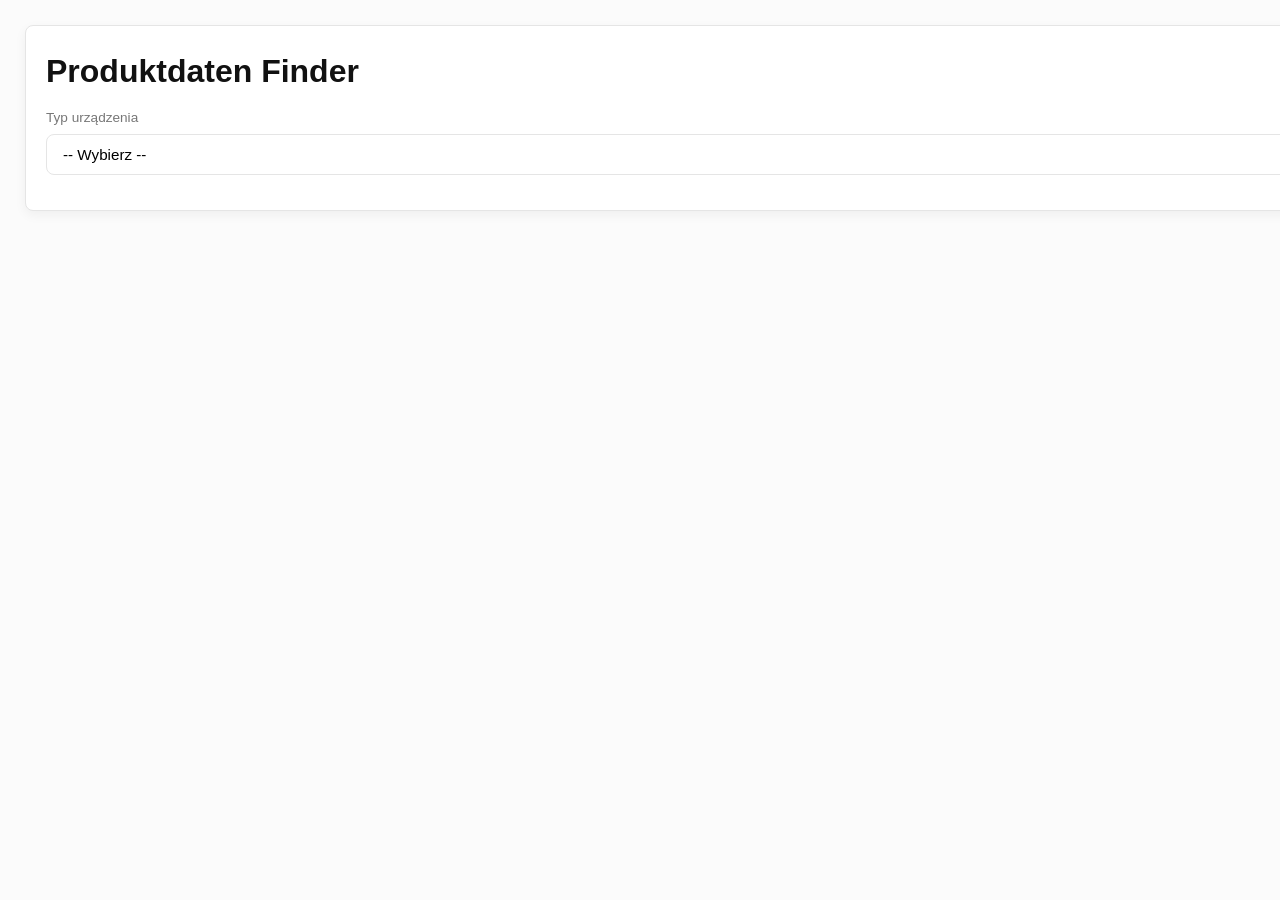
==== 2typenschild.html @ 546244c6 "Add files via upload" ====
<!DOCTYPE html>
<html lang="de">
<head>
  <meta charset="UTF-8">
  <title>AEG - Produktdaten Finder</title>
  <link rel="stylesheet" href="aeg-theme.css">

  <style>
    html, body {
      height: 100%;
      overflow: hidden;
    }

    .app {
      height: 100vh;
      overflow: hidden;
    }

    .layout {
      height: 100%;
      justify-items: center;
    }

    .main {
      width: 1400px;
      height: 100%;
      overflow-y: auto;
      padding: 25px;
    }
  </style>
</head>

<body>

<div class="app">
  <div class="layout" style="grid-template-columns: 1fr;">

    <div class="main">

      <div class="container-card">

        <h1>Produktdaten Finder</h1>

        <!-- SELECT -->
        <div class="input-group">
          <label>Typ urządzenia</label>
          <select id="productSelect">
            <option value="">-- Wybierz --</option>
            <option value="washer">Pralka</option>
            <option value="dishwasher">Zmywarka</option>
            <option value="oven">Piekarnik</option>
          </select>
        </div>

        <!-- PNC -->
        <div id="pncBox" class="container-card mt-20 hidden">
          <h2>PNC</h2>
          <div id="pncList" class="grid grid-3"></div>
        </div>

        <!-- SERIAL -->
        <div id="serialBox" class="container-card mt-20 hidden">

          <h2>Seriennummer</h2>

          <div class="input-group">
            <label>Seriennummer</label>
            <input type="text" id="serialInput" maxlength="8">
          </div>

          <button class="btn btn-primary" onclick="analyzeSerial()">Analizuj</button>
          <button class="btn btn-outline" onclick="copySerial()">Kopiuj</button>

          <div id="serialResult" class="mt-20"></div>

          <div class="divider"></div>

          <!-- PNC INPUT -->
          <h3>PNC</h3>

          <div class="input-group">
            <input type="text" id="pncInput" placeholder="911XXXXXX">
          </div>
		  
		            <!-- ===== FEHLERCODES BUTTON START ===== -->
          <button class="btn btn-primary" onclick="showErrors()">Fehlercodes</button>
          <!-- ===== FEHLERCODES BUTTON END ===== -->

          <button class="btn btn-outline" onclick="copyPNC()">Kopiuj PNC</button>



        </div>

        <!-- ===== FEHLERCODES CONTAINER START ===== -->
        <div id="errorBox" class="container-card mt-20 hidden">
          <h2>Fehlercodes</h2>
          <div id="errorList" class="grid grid-1"></div>
        </div>
        <!-- ===== FEHLERCODES CONTAINER END ===== -->

      </div>

    </div>
  </div>
</div>

<script>

/* ===== FEHLERCODES DATABASE START ===== */
const errorDatabase = {
  "911": [
    {
      code:"E10",
      desc:"Brak dopływu wody",
      solutions:["Sprawdź zawór", "albo coś innego"],
      level:"Agent"
    },
    {
      code:"E20",
      desc:"Problem z odpływem",
      solutions:["Wyczyść filtr"],
      level:"Technik"
    }
  ],
  "944": [
    {
      code:"i20",
      desc:"Błąd odpływu",
      solutions:["Wyczyść filtr"],
      level:"Agent"
    }
  ],
  "945": [
    {
      code:"F1",
      desc:"Błąd temperatury",
      solutions:["Diagnostyka"],
      level:"Technik"
    }
  ]
};
/* ===== FEHLERCODES DATABASE END ===== */

const productData = {
  washer: {
    pncs: ["911XXXXXX", "914XXXXXX"]
  },
  dishwasher: {
    pncs: ["911XXXXXX", "944XXXXXX"]
  },
  oven: {
    pncs: ["911XXXXXX", "945XXXXXX"]
  }
};

const select = document.getElementById("productSelect");

select.addEventListener("change", function () {
  const value = this.value;
  if (!value) return;

  const data = productData[value];

  document.getElementById("pncBox").classList.remove("hidden");
  document.getElementById("serialBox").classList.remove("hidden");

  const pncList = document.getElementById("pncList");
  pncList.innerHTML = "";

  data.pncs.forEach(pnc => {
    const btn = document.createElement("button");
    btn.className = "btn btn-outline";
    btn.style.padding = "14px";
    btn.textContent = pnc;

    btn.onclick = () => {
      document.getElementById("pncInput").value = pnc;
    };

    pncList.appendChild(btn);
  });
});

/* ===== SHOW ERRORS FUNCTION START ===== */
function showErrors() {
  const pnc = document.getElementById("pncInput").value;
  const prefix = pnc.substring(0,3);

  const errors = errorDatabase[prefix];
  const box = document.getElementById("errorBox");
  const list = document.getElementById("errorList");

  list.innerHTML = "";

  if (!errors) {
    list.innerHTML = "<div class='alert alert-error'>Brak danych dla tego PNC</div>";
    box.classList.remove("hidden");
    return;
  }

  errors.forEach(err => {
    const div = document.createElement("div");
    div.className = "container-card";

    /* ===== GENERATE SOLUTIONS LIST START ===== */
    let solutionsHTML = "";
    if (err.solutions) {
      err.solutions.forEach(sol => {
        solutionsHTML += `<div>- ${sol}</div>`;
      });
    } else {
      solutionsHTML = `<div>- ${err.solution}</div>`;
    }
    /* ===== GENERATE SOLUTIONS LIST END ===== */

    /* ===== BADGE COLOR ===== */
    let badgeColor = err.level === "Agent" ? "#111111" : "#c62828";

    div.innerHTML = `
      <div style="display:flex; justify-content:space-between; align-items:center;">
        <h3>${err.code}</h3>
<span class="badge" style="background:${badgeColor}; font-size:0.9rem; padding:6px 36px;">${err.level}</span>
      </div>

      <div class="mt-20">
        <strong>Opis:</strong><br>
        ${err.desc}
      </div>

      <div class="mt-20">
        <strong>Rozwiązanie:</strong><br>
        ${solutionsHTML}
      </div>
    `;

    list.appendChild(div);
  });

  box.classList.remove("hidden");

  // auto scroll
  box.scrollIntoView({ behavior: "smooth" });
}
/* ===== SHOW ERRORS FUNCTION END ===== */

// SERIAL
function analyzeSerial() {
  const input = document.getElementById("serialInput").value;
  const result = document.getElementById("serialResult");

  if (input.length !== 8) return;

  const y = parseInt(input[0]);
  const w = parseInt(input.slice(1,3));

  const years = [2000+y, 2010+y, 2020+y];

  let html = "<div class='alert alert-success'>";

  years.forEach(year => {
    html += `<div>${year} - tydzień ${w}</div>`;
  });

  html += "</div>";

  result.innerHTML = html;
}

// COPY
function copySerial() {
  navigator.clipboard.writeText(document.getElementById("serialInput").value);
}

function copyPNC() {
  navigator.clipboard.writeText(document.getElementById("pncInput").value);
}

</script>

</body>
</html>
---- aeg-theme.css ----
/* =========================
   AEG THEME - COMPLETE CSS
   Desktop Only
   ========================= */

/* ===== VARIABLES ===== */
:root {
  --color-black: #000000;
  --color-dark: #111111;
  --color-light: #fbfbfb;

  --color-primary: #cc142e;
  --color-primary-hover: #d21d35;
  --color-accent: #911729;

  --color-border: #e5e5e5;
  --color-muted: #777777;

  --radius: 8px;
  --transition: 0.25s ease-in-out;

  --font-main: "Segoe UI", "Helvetica Neue", Arial, sans-serif;
  --font-alt: "Roboto", sans-serif;
}

/* ===== RESET ===== */
* {
  margin: 0;
  padding: 0;
  box-sizing: border-box;
}

html {
  font-size: 16px;
  scroll-behavior: smooth;
}

body {
  font-family: var(--font-main);
  background-color: var(--color-light);
  color: var(--color-dark);
  line-height: 1.6;
}

/* ===== MEDIA ===== */
img {
  max-width: 100%;
  display: block;
}

button {
  font-family: inherit;
}

/* ===== MAIN APP LAYOUT ===== */
.app {
  width: 100%;
  height: 1080px;
  margin: 0 auto;
  overflow: hidden;
  background: var(--color-light);
}

.layout {
  display: grid;
  grid-template-columns: 250px 1fr;
  height: 100%;
}

/* ===== SIDEBAR ===== */
.sidebar {
  background: var(--color-black);
  color: var(--color-light);
  padding: 20px;
}

.sidebar a {
  display: block;
  padding: 10px 12px;
  margin-bottom: 5px;
  border-radius: var(--radius);
  color: var(--color-light);
  text-decoration: none;
  transition: var(--transition);
}

.sidebar a:hover {
  background: var(--color-light);
}

/* ===== MAIN CONTENT ===== */
.main {
  padding: 25px;
  overflow-y: auto;
}

/* ===== CONTAINERS ===== */
.container {
  max-width: 1200px;
}

.container-card {
  background-color: #ffffff;
  border: 1px solid var(--color-border);
  border-radius: var(--radius);
  padding: 20px;
  box-shadow: 0 4px 12px rgba(0,0,0,0.05);
}

.container-dark {
  background-color: var(--color-dark);
  color: var(--color-light);
  border-radius: var(--radius);
  padding: 20px;
}

/* ===== TYPOGRAPHY ===== */
h1, h2, h3, h4 {
  font-family: var(--font-alt);
  margin-bottom: 10px;
}

h1 { font-size: 2rem; }
h2 { font-size: 1.5rem; }

/* ===== LINKS ===== */
a {
  color: var(--color-primary);
  text-decoration: none;
  transition: var(--transition);
}

a:hover {
  color: var(--color-primary-hover);
}

/* ===== BUTTONS ===== */
.btn {
  display: inline-block;
  padding: 10px 18px;
  border-radius: var(--radius);
  border: none;
  cursor: pointer;
  font-size: 0.95rem;
  font-weight: 600;
  transition: var(--transition);
}

.btn-primary {
  background: var(--color-primary);
  color: #ffffff;
}

.btn-primary:hover {
  background: var(--color-primary-hover);
}

.btn-secondary {
  background: var(--color-dark);
  color: var(--color-light);
}

.btn-secondary:hover {
  background: #222222;
}

.btn-outline {
  background: transparent;
  border: 2px solid var(--color-primary);
  color: var(--color-primary);
}

.btn-outline:hover {
  background: var(--color-primary);
  color: #ffffff;
}

/* ===== INPUTS ===== */
.input-group {
  margin-bottom: 15px;
}

label {
  display: block;
  font-size: 0.85rem;
  margin-bottom: 5px;
  color: var(--color-muted);
}

input,
textarea,
select {
  width: 100%;
  padding: 10px 12px;
  border-radius: var(--radius);
  border: 1px solid var(--color-border);
  font-size: 0.95rem;
  background: #ffffff;
  transition: var(--transition);
}

input:focus,
textarea:focus,
select:focus {
  outline: 2px solid var(--color-primary);
  outline-offset: 2px;
  border-color: var(--color-primary);
}

/* ===== TABLE ===== */
.table {
  width: 100%;
  border-collapse: collapse;
  margin-top: 15px;
}

.table th,
.table td {
  padding: 10px;
  border-bottom: 1px solid var(--color-border);
  text-align: left;
}

.table th {
  background: var(--color-dark);
  color: var(--color-light);
}

/* ===== ALERTS ===== */
.alert {
  padding: 12px 15px;
  border-radius: var(--radius);
  margin-bottom: 15px;
  font-size: 0.9rem;
}

.alert-success {
  background: #e6f4ea;
  color: #2e7d32;
}

.alert-error {
  background: #fdecea;
  color: #c62828;
}

/* ===== MODAL ===== */
.modal {
  position: fixed;
  top: 0;
  left: 0;
  width: 100%;
  height: 100%;
  background: rgba(0,0,0,0.6);
  display: flex;
  align-items: center;
  justify-content: center;
}

.modal-content {
  background: #ffffff;
  padding: 25px;
  border-radius: var(--radius);
  max-width: 500px;
  width: 100%;
}

/* ===== LOADER ===== */
.loader {
  border: 4px solid #eee;
  border-top: 4px solid var(--color-primary);
  border-radius: 50%;
  width: 30px;
  height: 30px;
  animation: spin 0.8s linear infinite;
}

@keyframes spin {
  to {
    transform: rotate(360deg);
  }
}

/* ===== GRID ===== */
.grid {
  display: grid;
  gap: 20px;
}

.grid-2 {
  grid-template-columns: repeat(2, 1fr);
}

.grid-3 {
  grid-template-columns: repeat(3, 1fr);
}

/* ===== SMALL UI ===== */
.badge {
  display: inline-block;
  padding: 4px 8px;
  font-size: 0.75rem;
  border-radius: 4px;
  background: var(--color-primary);
  color: #ffffff;
}

.divider {
  height: 1px;
  background: var(--color-border);
  margin: 20px 0;
}

/* ===== UTILITIES ===== */
.text-center {
  text-align: center;
}

.centered {
  margin: 0 auto;
}

.mt-20 {
  margin-top: 20px;
}

.mb-20 {
  margin-bottom: 20px;
}

.hidden {
  display: none;
}

/* ===== INTERACTIONS ===== */
button:focus,
input:focus,
a:focus {
  outline: 2px solid var(--color-primary);
  outline-offset: 2px;
}

button:active {
  transform: scale(0.98);
}

/* ===== FOOTER ===== */
.footer {
  background: var(--color-black);
  color: var(--color-light);
  text-align: center;
  padding: 12px;
  font-size: 0.8rem;
  border-top: 1px solid #222;
  margin-top: 20px;
}
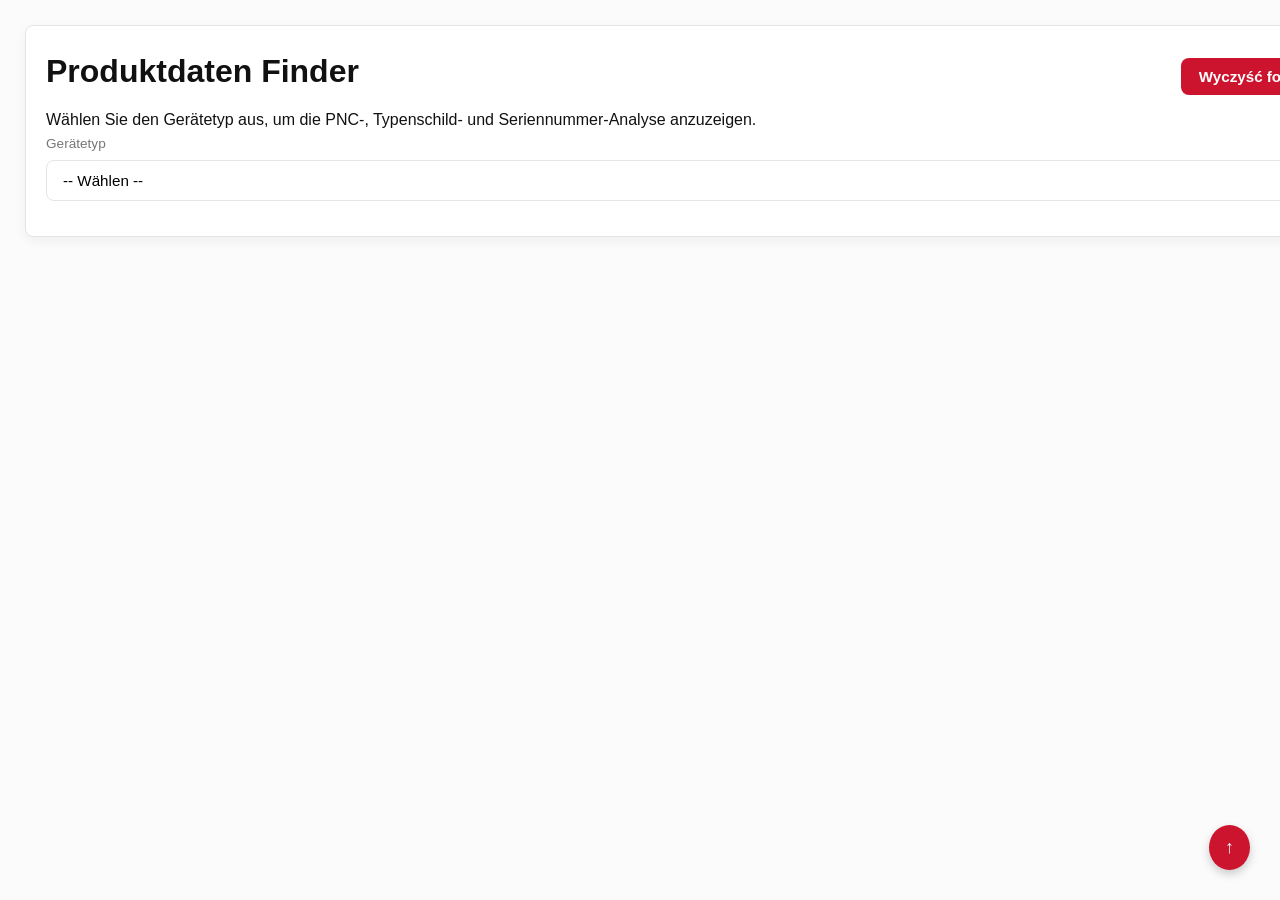
==== commit 63405d68: "Implement product data analysis features Added functionality for device type selection, PNC and seri" ====
--- a/2typenschild.html
+++ b/2typenschild.html
@@ -2,7 +2,7 @@
 <html lang="de">
 <head>
   <meta charset="UTF-8">
-  <title>AEG - Produktdaten Finder</title>
+  <title>Produktdaten Finder</title>
   <link rel="stylesheet" href="aeg-theme.css">
 
   <style>
@@ -27,7 +27,29 @@
       overflow-y: auto;
       padding: 25px;
     }
+	
+	/* ===== SCROLL BUTTON STYLE START ===== */
+#scrollTopBtn {
+  position: fixed;
+  bottom: 30px;
+  right: 30px;
+  padding: 12px 16px;
+  font-size: 18px;
+  border-radius: 50%;
+  border: none;
+  background: var(--color-primary);
+  color: white;
+  cursor: pointer;
+  box-shadow: 0 4px 10px rgba(0,0,0,0.2);
+  transition: 0.2s;
+}
+
+#scrollTopBtn:hover {
+  background: var(--color-primary-hover);
+}
+/* ===== SCROLL BUTTON STYLE END ===== */
   </style>
+
 </head>
 
 <body>
@@ -38,14 +60,25 @@
     <div class="main">
 
       <div class="container-card">
-
-        <h1>Produktdaten Finder</h1>
+		
+<!-- ===== HEADER WITH RESET START ===== -->
+<div style="display:flex; justify-content:space-between; align-items:center;">
+
+  <h1>Produktdaten Finder</h1>
+
+  <button class="btn btn-primary" onclick="resetForm()">
+    Wyczyść formularz
+  </button>
+
+</div>
+<!-- ===== HEADER WITH RESET END ===== -->
+        <p>Wählen Sie den Gerätetyp aus, um die PNC-, Typenschild- und Seriennummer-Analyse anzuzeigen.</p>
 
         <!-- SELECT -->
         <div class="input-group">
-          <label>Typ urządzenia</label>
+          <label>Gerätetyp</label>
           <select id="productSelect">
-            <option value="">-- Wybierz --</option>
+            <option value="">-- Wählen --</option>
             <option value="washer">Pralka</option>
             <option value="dishwasher">Zmywarka</option>
             <option value="oven">Piekarnik</option>
@@ -54,39 +87,62 @@
 
         <!-- PNC -->
         <div id="pncBox" class="container-card mt-20 hidden">
-          <h2>PNC</h2>
+          <h2>PNC (Product Number Code)</h2>
           <div id="pncList" class="grid grid-3"></div>
         </div>
 
+        <!-- TYPENSCHILD -->
+        <div id="typenschildBox" class="container-card mt-20 hidden">
+          <h2>Typenschild</h2>
+
+          <div class="grid grid-2">
+
+            <!-- LEFT TEXT -->
+            <div class="container-card">
+              <p id="typenschildText"></p>
+            </div>
+
+            <!-- RIGHT IMAGE (CENTERED) -->
+            <div class="container-card" style="display:flex; align-items:center; justify-content:center;">
+              <img id="typenschildImage" src="" alt="Typenschild" style="max-height: 300px;">
+            </div>
+
+          </div>
+        </div>
+
         <!-- SERIAL -->
         <div id="serialBox" class="container-card mt-20 hidden">
-
-          <h2>Seriennummer</h2>
+		
+		          <!-- PNC NOTE -->
+          <h2>PNC</h2>
 
           <div class="input-group">
-            <label>Seriennummer</label>
-            <input type="text" id="serialInput" maxlength="8">
-          </div>
-
-          <button class="btn btn-primary" onclick="analyzeSerial()">Analizuj</button>
-          <button class="btn btn-outline" onclick="copySerial()">Kopiuj</button>
-
-          <div id="serialResult" class="mt-20"></div>
-
-          <div class="divider"></div>
-
-          <!-- PNC INPUT -->
-          <h3>PNC</h3>
-
-          <div class="input-group">
-            <input type="text" id="pncInput" placeholder="911XXXXXX">
+            <label>Schreib PNC</label>
+            <input type="text" id="pncInput" placeholder="Muss 9 Ziffern lang sein">
           </div>
 		  
-		            <!-- ===== FEHLERCODES BUTTON START ===== -->
-          <button class="btn btn-primary" onclick="showErrors()">Fehlercodes</button>
+		  <!-- ===== FEHLERCODES BUTTON START ===== -->
+			<button class="btn btn-primary" onclick="showErrors()">Fehlercodes</button>
           <!-- ===== FEHLERCODES BUTTON END ===== -->
 
-          <button class="btn btn-outline" onclick="copyPNC()">Kopiuj PNC</button>
+          <button class="btn btn-outline" onclick="copyPNC()">PNC kopieren</button>
+		  
+		            <div class="divider"></div>
+
+          <h2>Seriennummer</h2>
+
+          <!-- SERIAL INPUT -->
+          <div class="input-group">
+            <label>Schreib Seriennummer (8 cyfr)</label>
+            <input type="text" id="serialInput" placeholder="Muss 8 Ziffern lang sein" maxlength="8">
+          </div>
+
+          <button class="btn btn-primary" onclick="analyzeSerial()">Analysieren</button>
+          <button class="btn btn-outline" onclick="copySerial()">Seriennummer kopieren</button>
+
+          <!-- SERIAL RESULT -->
+          <div id="serialResult" class="mt-20"></div>
+
 
 
 
@@ -106,6 +162,122 @@
 </div>
 
 <script>
+const productData = {
+  washer: {
+    pncs: ["911XXXXXX", "914XXXXXX"],
+    image: "typenschild/11.jpg",
+    description: "Typenschild znajduje się najczęściej na wewnętrznej stronie drzwi lub przy ramie drzwi pralki."
+  },
+  dishwasher: {
+    pncs: ["911XXXXXX", "944XXXXXX"],
+    image: "typenschild/11.jpg",
+    description: "Typenschild znajduje się na bocznej krawędzi drzwi lub wewnątrz urządzenia przy drzwiach."
+  },
+  oven: {
+    pncs: ["911XXXXXX", "945XXXXXX", "946XXXXXX"],
+    image: "typenschild/11.jpg",
+    description: "Typenschild znajduje się zazwyczaj na ramie drzwi piekarnika lub po otwarciu drzwi na obudowie."
+  }
+};
+
+const select = document.getElementById("productSelect");
+
+select.addEventListener("change", function () {
+  const value = this.value;
+  if (!value) return;
+
+  const data = productData[value];
+
+  document.getElementById("pncBox").classList.remove("hidden");
+  document.getElementById("typenschildBox").classList.remove("hidden");
+  document.getElementById("serialBox").classList.remove("hidden");
+
+  // PNC buttons
+  const pncList = document.getElementById("pncList");
+  pncList.innerHTML = "";
+
+  data.pncs.forEach(pnc => {
+    const btn = document.createElement("button");
+    btn.className = "btn btn-outline";
+    btn.style.fontSize = "1.1rem";
+    btn.style.padding = "14px 20px";
+    btn.style.width = "100%";
+    btn.textContent = pnc;
+    pncList.appendChild(btn);
+  });
+
+  // Typenschild
+  document.getElementById("typenschildImage").src = data.image;
+  document.getElementById("typenschildText").textContent = data.description;
+});
+
+function getWeekDateRange(year, week) {
+  const simple = new Date(year, 0, 1 + (week - 1) * 7);
+  const dayOfWeek = simple.getDay();
+  const ISOweekStart = new Date(simple);
+
+  if (dayOfWeek <= 4)
+    ISOweekStart.setDate(simple.getDate() - simple.getDay() + 1);
+  else
+    ISOweekStart.setDate(simple.getDate() + 8 - simple.getDay());
+
+  const start = new Date(ISOweekStart);
+  const end = new Date(ISOweekStart);
+  end.setDate(start.getDate() + 6);
+
+  return { start, end };
+}
+
+function formatDate(date) {
+  return date.toLocaleDateString("pl-PL");
+}
+
+function analyzeSerial() {
+  const input = document.getElementById("serialInput").value.trim();
+  const resultBox = document.getElementById("serialResult");
+
+  if (input.length !== 8 || isNaN(input)) {
+    resultBox.innerHTML = "<div class='alert alert-error'>Ungültige Seriennummer (muss 8 Ziffern lang sein)</div>";
+    return;
+  }
+
+  const yearDigit = parseInt(input[0]);
+  const week = parseInt(input.slice(1, 3));
+
+  const years = [
+    2000 + yearDigit,
+    2010 + yearDigit,
+    2020 + yearDigit
+  ];
+
+  let html = "<div class='alert alert-success'><strong>Produktionszeitrahmen:</strong><br><br>";
+
+  years.forEach(year => {
+    const range = getWeekDateRange(year, week);
+
+    html += `
+      <div class="mb-20">
+        <strong>${year}</strong><br>
+        ${formatDate(range.start)} - ${formatDate(range.end)}
+      </div>
+    `;
+  });
+
+  html += "</div>";
+
+  resultBox.innerHTML = html;
+}
+
+/* ===== COPY FUNCTIONS ===== */
+function copySerial() {
+  const value = document.getElementById("serialInput").value;
+  navigator.clipboard.writeText(value);
+}
+
+function copyPNC() {
+  const value = document.getElementById("pncInput").value;
+  navigator.clipboard.writeText(value);
+}
 
 /* ===== FEHLERCODES DATABASE START ===== */
 const errorDatabase = {
@@ -121,6 +293,18 @@
       desc:"Problem z odpływem",
       solutions:["Wyczyść filtr"],
       level:"Technik"
+    },
+	    {
+      code:"E20",
+      desc:"Problem z odpływem",
+      solutions:["Wyczyść filtr"],
+      level:"Technik"
+    },
+	    {
+      code:"E20",
+      desc:"Problem z odpływem",
+      solutions:["Wyczyść filtr"],
+      level:"Technik"
     }
   ],
   "944": [
@@ -129,6 +313,24 @@
       desc:"Błąd odpływu",
       solutions:["Wyczyść filtr"],
       level:"Agent"
+    },
+		    {
+      code:"E20",
+      desc:"Problem z odpływem",
+      solutions:["Wyczyść filtr"],
+      level:"Technik"
+    },
+		    {
+      code:"E20",
+      desc:"Problem z odpływem",
+      solutions:["Wyczyść filtr"],
+      level:"Technik"
+    },
+		    {
+      code:"E20",
+      desc:"Problem z odpływem",
+      solutions:["Wyczyść filtr"],
+      level:"Technik"
     }
   ],
   "945": [
@@ -137,50 +339,28 @@
       desc:"Błąd temperatury",
       solutions:["Diagnostyka"],
       level:"Technik"
+    },
+		    {
+      code:"E20",
+      desc:"Problem z odpływem",
+      solutions:["Wyczyść filtr"],
+      level:"Technik"
+    },
+		    {
+      code:"E20",
+      desc:"Problem z odpływem",
+      solutions:["Wyczyść filtr"],
+      level:"Technik"
+    },
+		    {
+      code:"E20",
+      desc:"Problem z odpływem",
+      solutions:["Wyczyść filtr"],
+      level:"Technik"
     }
   ]
 };
 /* ===== FEHLERCODES DATABASE END ===== */
-
-const productData = {
-  washer: {
-    pncs: ["911XXXXXX", "914XXXXXX"]
-  },
-  dishwasher: {
-    pncs: ["911XXXXXX", "944XXXXXX"]
-  },
-  oven: {
-    pncs: ["911XXXXXX", "945XXXXXX"]
-  }
-};
-
-const select = document.getElementById("productSelect");
-
-select.addEventListener("change", function () {
-  const value = this.value;
-  if (!value) return;
-
-  const data = productData[value];
-
-  document.getElementById("pncBox").classList.remove("hidden");
-  document.getElementById("serialBox").classList.remove("hidden");
-
-  const pncList = document.getElementById("pncList");
-  pncList.innerHTML = "";
-
-  data.pncs.forEach(pnc => {
-    const btn = document.createElement("button");
-    btn.className = "btn btn-outline";
-    btn.style.padding = "14px";
-    btn.textContent = pnc;
-
-    btn.onclick = () => {
-      document.getElementById("pncInput").value = pnc;
-    };
-
-    pncList.appendChild(btn);
-  });
-});
 
 /* ===== SHOW ERRORS FUNCTION START ===== */
 function showErrors() {
@@ -213,8 +393,7 @@
       solutionsHTML = `<div>- ${err.solution}</div>`;
     }
     /* ===== GENERATE SOLUTIONS LIST END ===== */
-
-    /* ===== BADGE COLOR ===== */
+	/* ===== BADGE COLOR ===== */
     let badgeColor = err.level === "Agent" ? "#111111" : "#c62828";
 
     div.innerHTML = `
@@ -243,40 +422,41 @@
   box.scrollIntoView({ behavior: "smooth" });
 }
 /* ===== SHOW ERRORS FUNCTION END ===== */
-
-// SERIAL
-function analyzeSerial() {
-  const input = document.getElementById("serialInput").value;
-  const result = document.getElementById("serialResult");
-
-  if (input.length !== 8) return;
-
-  const y = parseInt(input[0]);
-  const w = parseInt(input.slice(1,3));
-
-  const years = [2000+y, 2010+y, 2020+y];
-
-  let html = "<div class='alert alert-success'>";
-
-  years.forEach(year => {
-    html += `<div>${year} - tydzień ${w}</div>`;
+	
+	/* ===== RESET FORM FUNCTION START ===== */
+function resetForm() {
+  // select
+  document.getElementById("productSelect").value = "";
+
+  // inputy
+  document.getElementById("pncInput").value = "";
+  document.getElementById("serialInput").value = "";
+
+  // wyniki
+  document.getElementById("serialResult").innerHTML = "";
+  document.getElementById("errorList").innerHTML = "";
+
+  // ukrywanie sekcji
+  document.getElementById("pncBox").classList.add("hidden");
+  document.getElementById("typenschildBox").classList.add("hidden");
+  document.getElementById("serialBox").classList.add("hidden");
+  document.getElementById("errorBox").classList.add("hidden");
+
+  // scroll na górę
+  document.querySelector(".main").scrollTo({ top: 0, behavior: "smooth" });
+}
+/* ===== RESET FORM FUNCTION END ===== */
+/* ===== SCROLL TO TOP FUNCTION START ===== */
+function scrollToTop() {
+  document.querySelector(".main").scrollTo({
+    top: 0,
+    behavior: "smooth"
   });
-
-  html += "</div>";
-
-  result.innerHTML = html;
-}
-
-// COPY
-function copySerial() {
-  navigator.clipboard.writeText(document.getElementById("serialInput").value);
-}
-
-function copyPNC() {
-  navigator.clipboard.writeText(document.getElementById("pncInput").value);
-}
-
+}
+/* ===== SCROLL TO TOP FUNCTION END ===== */
 </script>
-
+<!-- ===== SCROLL TO TOP BUTTON START ===== -->
+<button id="scrollTopBtn" onclick="scrollToTop()">↑</button>
+<!-- ===== SCROLL TO TOP BUTTON END ===== -->
 </body>
-</html>+</html>
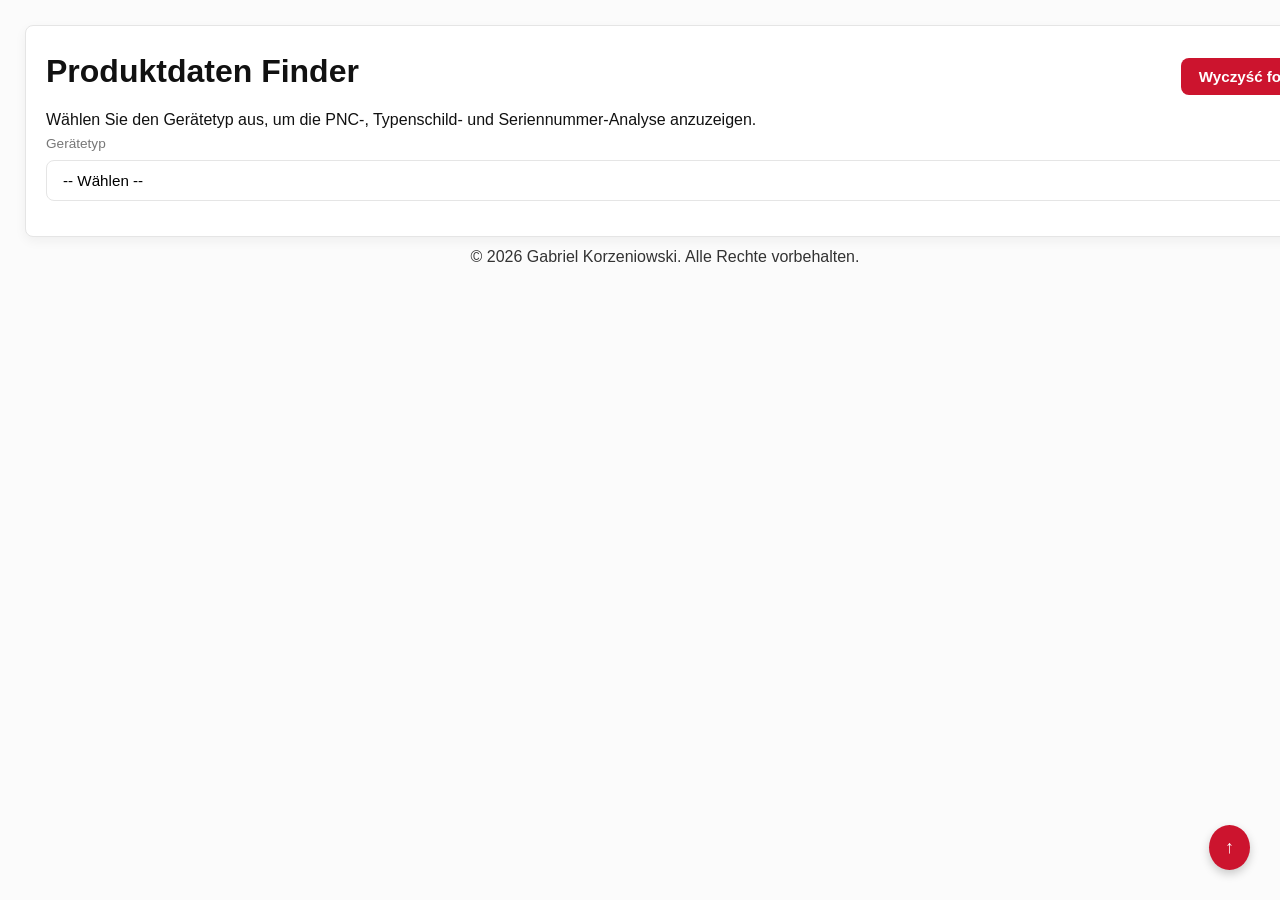
==== commit db325528: "Refactor HTML structure and styles in 2typenschild.html" ====
--- a/2typenschild.html
+++ b/2typenschild.html
@@ -156,7 +156,9 @@
         <!-- ===== FEHLERCODES CONTAINER END ===== -->
 
       </div>
-
+<div style="width: 100vw; height: 40px; display: flex; align-items: center; justify-content: center; color: #333333; background: transparent;">
+  © 2026 Gabriel Korzeniowski. Alle Rechte vorbehalten.
+</div>
     </div>
   </div>
 </div>
